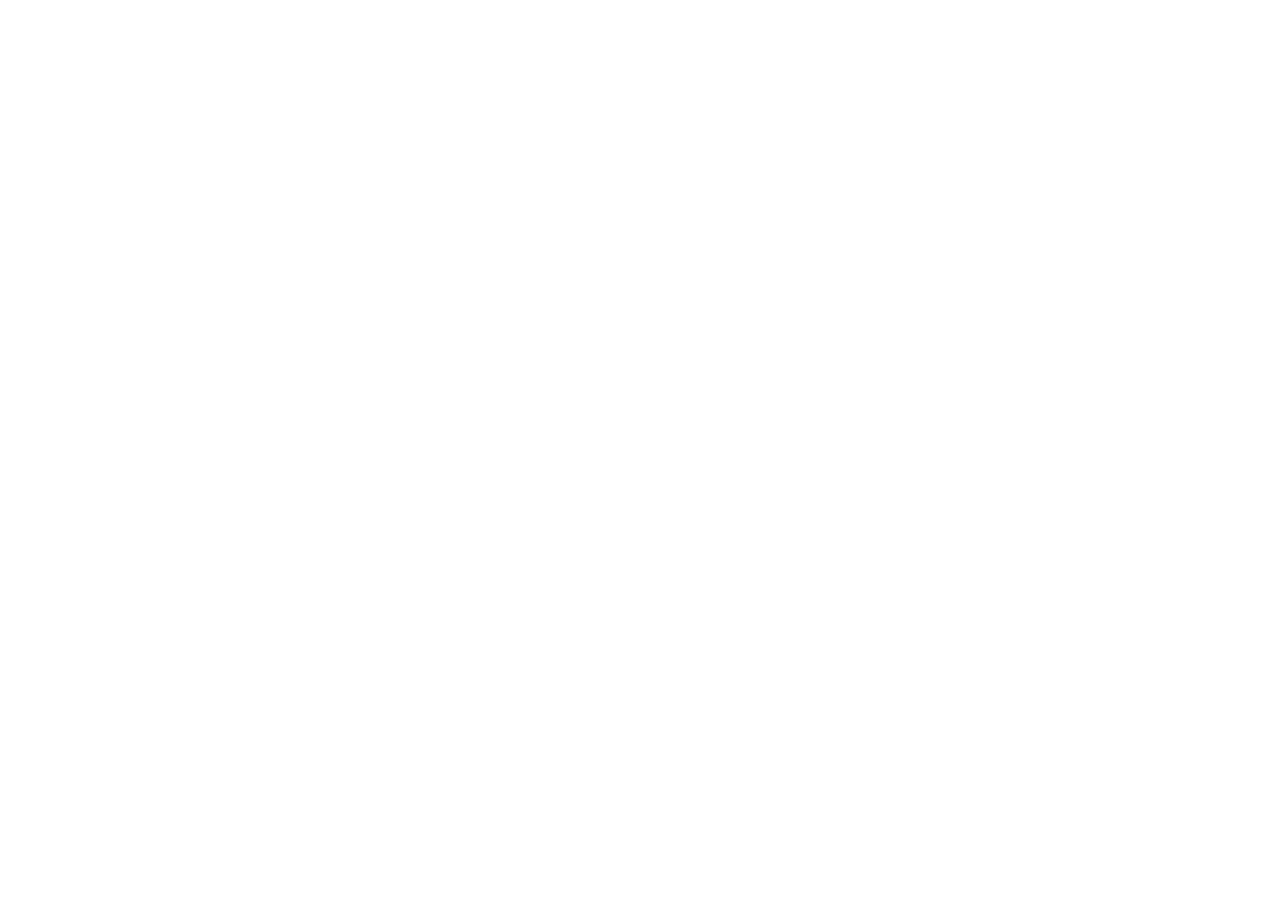
==== form.html @ db3f6b87 "form  Assignmentt" ====
<!DOCTYPE html>
<html lang="en">
<head>
    <meta charset="UTF-8">
    <meta name="viewport" content="width=device-width, initial-scale=1.0">
    <title>Assignment</title>
    <link rel="stylesheet" href="./form.css">
    <script src="./form.js"></script>
</head>
<body>
    
</body>
</html>
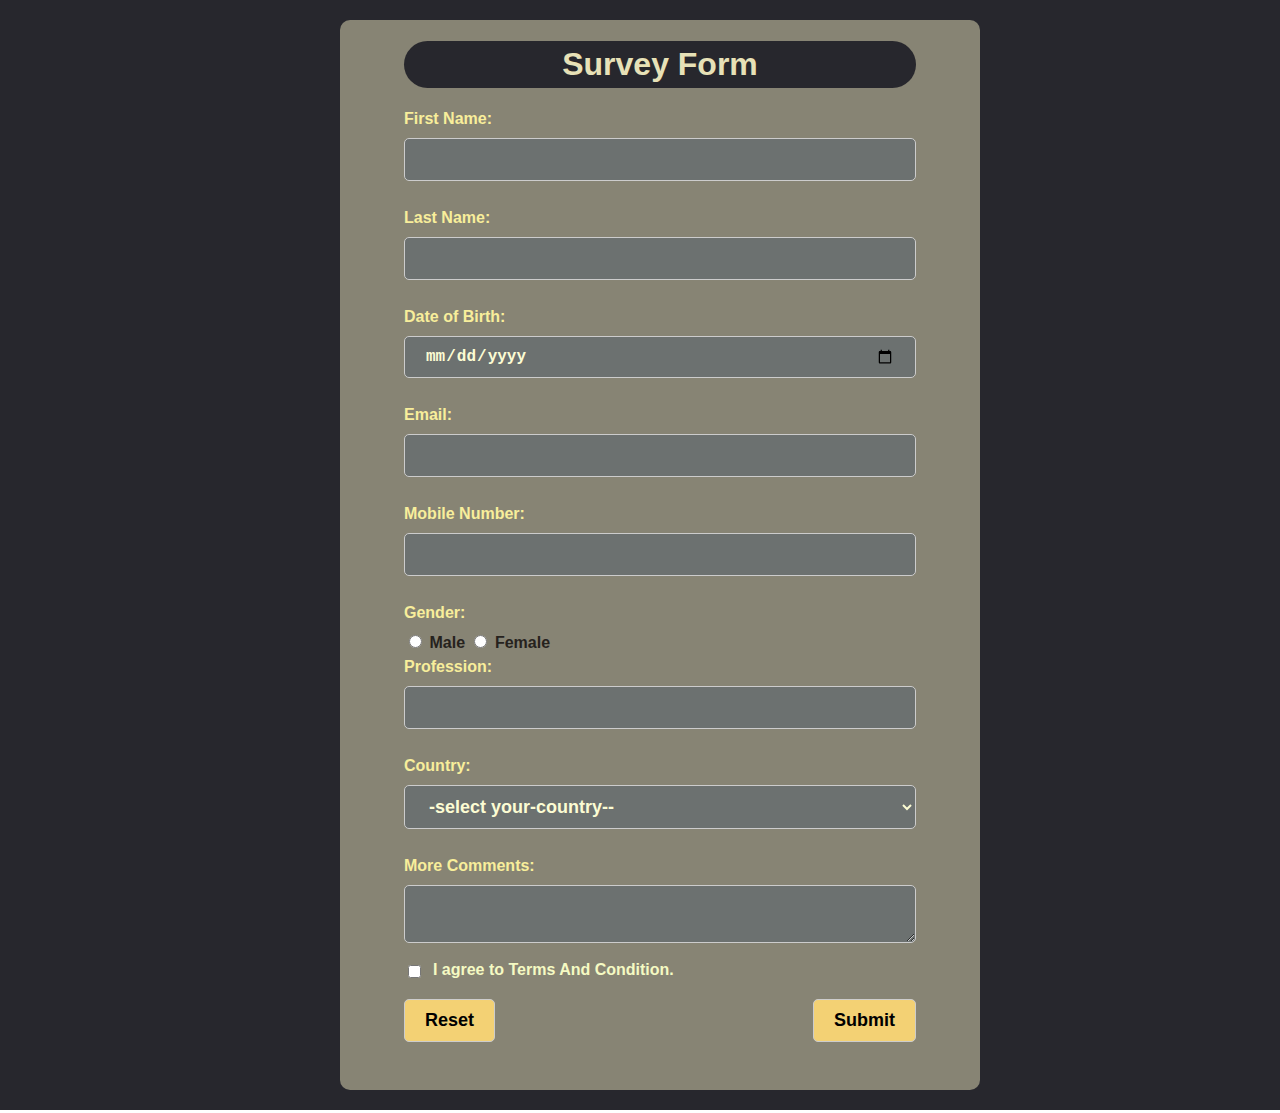
==== commit ced12081: "changes" ====
--- a/form.html
+++ b/form.html
@@ -8,6 +8,64 @@
     <script src="./form.js"></script>
 </head>
 <body>
-    
+    <div class="container">
+        
+        <form  method="POST">
+             <h1 class="form-heading">Survey Form</h1>
+            <label for="first-name">First Name:</label>
+            <input type="text" id="first-name" name="first-name" required><br>
+
+            <label for="last-name">Last Name:</label>
+            <input type="text" id="last-name" name="last-name" required><br>
+
+            <label for="dob">Date of Birth:</label>
+            <input type="date" id="dob" name="dob" required><br>
+
+            <label for="email">Email:</label>
+            <input type="email" id="email" name="email" required><br>
+
+            <label for="mobile">Mobile Number:</label>
+            <input type="tel" id="mobile" name="mobile" required><br>
+
+
+            <label>Gender:</label>
+            <div style="color: rgb(38, 34, 29);">
+                <input type="radio" id="male" name="gender" value="male">
+            <label for="male">Male</label>
+            <input type="radio" id="female" name="gender" value="female">
+            <label for="female">Female</label><br>
+
+            </div>
+            
+            <label for="profession">Profession:</label>
+            <input type="text" id="profession" name="profession" required><br>
+
+           
+            <label for="country">Country:</label>
+            <select id="country" name="country" required>
+                <option value="">-select your-country--</option>
+                <option value="usa">India</option>
+                <option value="canada">Nepal</option>
+                <option value="uk">SriLanka</option>
+                
+            </select><br>
+            
+            <label for="productDescription">More Comments:</label>
+                    <textarea  id="morecomment" name="forminput"  ></textarea>
+            
+            </textarea><br>
+             <div class="terms-condn">
+                <input type="checkbox" id="terms-cond" required>&nbsp;&nbsp;<label  required> I agree to Terms And Condition.</label>
+                
+             </div>
+
+             <div class="sub-res-buttons"> 
+                <input type="button" value="Reset" onclick="Resetform()"></input>
+                <input type="button" value="Submit" onclick="Submitform()"></input>              
+             </div>
+            
+            
+        </form>
+    </div>
 </body>
 </html>--- a/form.css
+++ b/form.css
@@ -0,0 +1,86 @@
+body {
+    font-family: Arial, sans-serif;
+    
+    margin: 0;
+    
+}
+
+.container {
+    background-color: #27272d;
+    padding: 20px;
+   
+    overflow: hidden;
+    width: 100%;
+   align-content: center;
+   display: flex;
+   justify-content: center;
+   
+}
+.form-heading{
+    text-align: center;
+    color: rgb(231, 225, 183);
+    background-color: #27272d;
+    border-radius: 25px;
+    padding: 5px;
+}
+form {
+    display: flex;
+    flex-direction: column;
+    width: 40%;
+    font-weight: 600;
+    color: rgb(248, 238, 155);
+    background-color: rgb(135, 132, 116);
+    padding: 0 5%  3%  5%;
+    border-radius: 10px;
+   
+}
+
+label,
+input,
+select {
+    margin-bottom: 10px;
+}
+
+input,
+textarea,
+select {
+    padding: 10px 20px 10px 20px;
+    border: 1px solid #ccc;
+    border-radius: 5px;
+    background-color: rgb(108, 113, 112);
+    color: rgb(252, 252, 211);
+    font-size: large;
+    font-weight: 600;
+}
+
+input[type="button"] {
+    background-color: #f3d174;
+    color: rgb(0, 0, 0);
+    cursor: pointer;
+    transition: background-color 0.3s ease;
+    
+}
+
+input[type="button"]:hover {
+    background-color: #00db2f;
+}
+.terms-condn{
+    display: flex;
+   justify-content: first baseline;
+   margin-bottom: 10px;
+   color: rgb(245, 250, 195);
+}
+.sub-res-buttons{
+    display: flex;
+    justify-content: space-between;
+    
+}
+@media(max-width: 577px){
+    form {
+        width: 100%;
+        border-radius: 0;
+    }
+    .container{
+        padding: 0;
+    }
+}